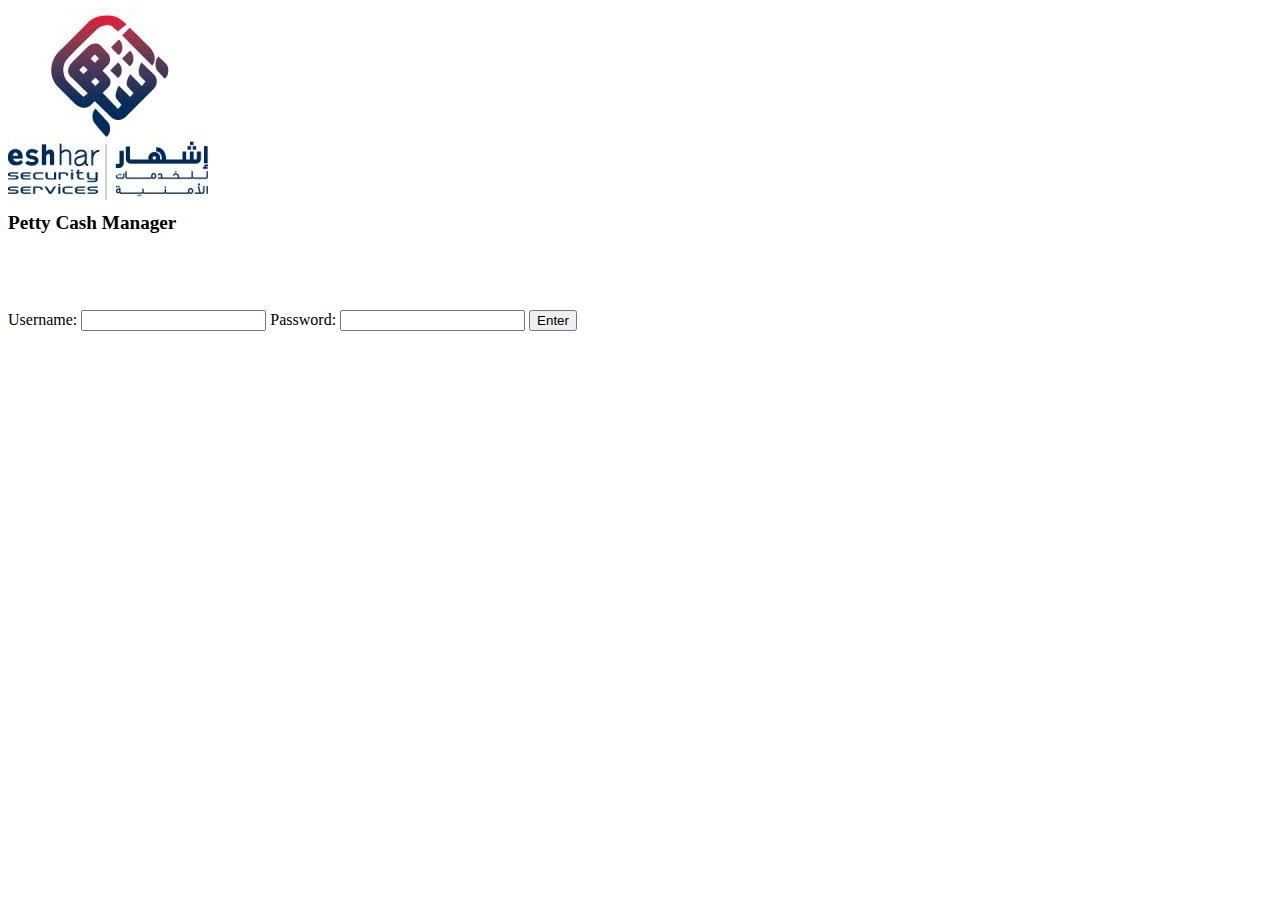
==== login_page.html @ 8c7e52e9 "Add to main login page" ====
<!DOCTYPE html>
    <head>
        <script src="./login_page_code.js"></script>
        <link rel="stylesheet" href="./login_page.css">
    </head>

    <body>
        <div id="logo_and_name">
            <img src="./eshhar_logo.jpeg">
            <div id="manager_name">Petty Cash Manager</div>
        </div>

        <form>
            <div id="login_form">
                <label for="username">Username: </label>
                <input type="text" name="username" id="username" required>
                <label for="password">Password: </label>
                <input type="text" name="password" id="password" required>
                <button type="submit_button">Enter</button>
            </div>
        </form>

    </body>
</html>
---- login_page.css ----
body {
    align-items: center;
}

#logo_and_name{
    align-items: center;
}

#login_form {
    align-content: center;
    margin-top: 2cm;
}


#manager_name {
    font-weight: bold;
    font-size: larger;
}
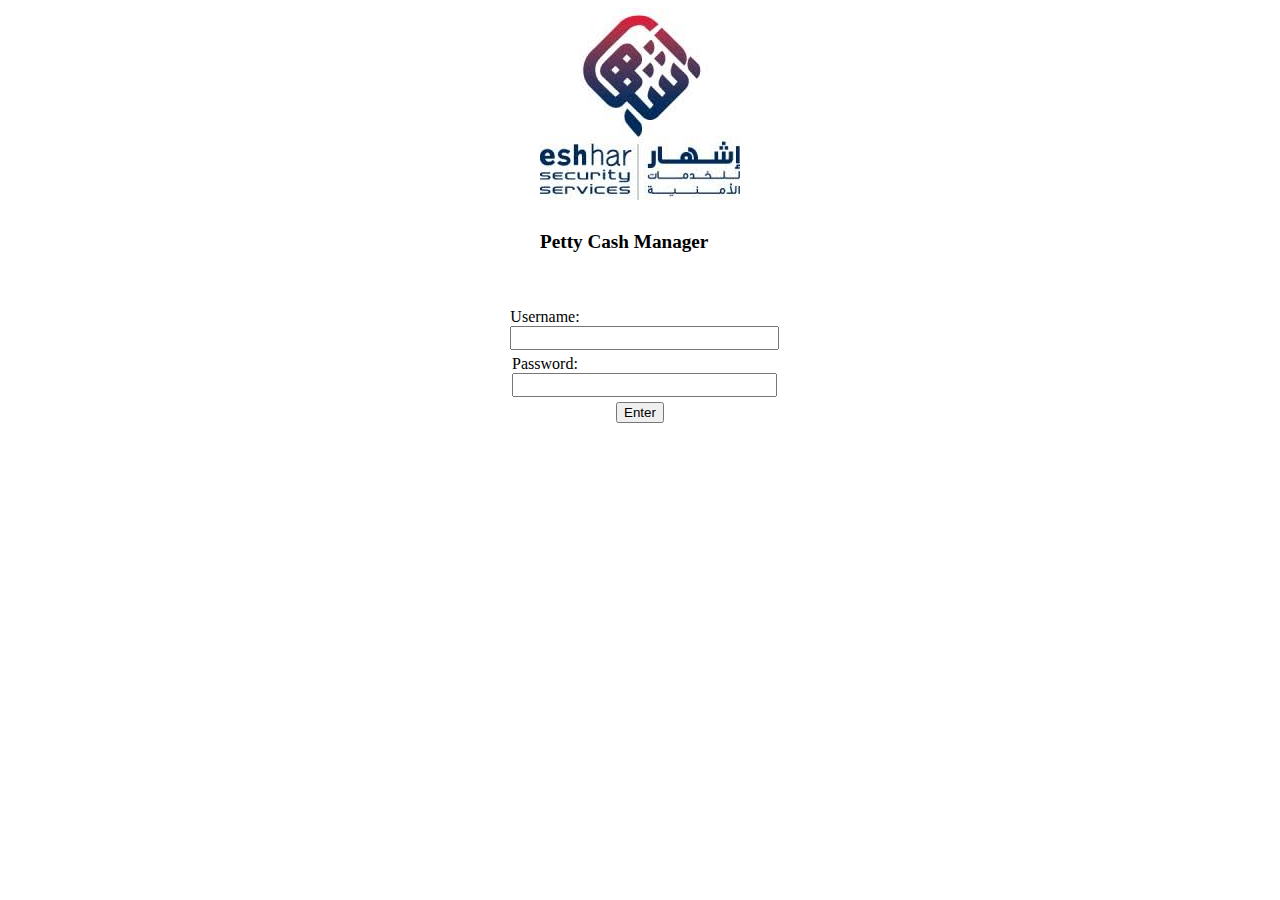
==== commit 7e640042: "Added login functionality to login page" ====
--- a/login_page.html
+++ b/login_page.html
@@ -1,24 +1,36 @@
 <!DOCTYPE html>
+<html>
     <head>
-        <script src="./login_page_code.js"></script>
+        <meta charset="UTF-8">
+        <meta name="viewport" content="width=device-width, initial-scale=1.0">
+        <title>Petty Cash Manager Login Page</title>
+        <script defer src="./login_page_code.js"></script>
         <link rel="stylesheet" href="./login_page.css">
     </head>
 
     <body>
         <div id="logo_and_name">
             <img src="./eshhar_logo.jpeg">
-            <div id="manager_name">Petty Cash Manager</div>
+            <p id="manager_name">Petty Cash Manager</div>
         </div>
 
-        <form>
-            <div id="login_form">
-                <label for="username">Username: </label>
-                <input type="text" name="username" id="username" required>
-                <label for="password">Password: </label>
-                <input type="text" name="password" id="password" required>
-                <button type="submit_button">Enter</button>
+        <form method="get" id="login_form">
+            <div id="login_form_div">
+                <div id="user_label_and_input">
+                    <label for="username">Username: </label>
+                    <input type="text" name="username" id="username_field" class="login_field" required>
+                </div>
+                <div id="password_label_and_input">
+                    <label for="password">Password: </label>
+                    <input type="password" name="password" id="password_field" class="login_field" required>
+                </div>
+                <input type="submit" value="Enter" id="sub_button">
             </div>
         </form>
 
+        <div id="incorrect_info_div">
+            <p id="incorrect_info_msg">Inputted username / password invalid</p>
+        </div>
+
     </body>
 </html>--- a/login_page.css
+++ b/login_page.css
@@ -1,18 +1,42 @@
+html {
+    height: 100%;
+}
+
 body {
+    align-items: center;
+    display: grid;
+    justify-items: center;
     align-items: center;
 }
 
-#logo_and_name{
+#logo_and_name {
     align-items: center;
+    margin-left: 5dvb;
+    margin-right: 5dvb;
 }
 
-#login_form {
-    align-content: center;
-    margin-top: 2cm;
+#login_form_div {
+    display: grid;
+    align-items: center;
+    justify-items: center;
+    margin-right: auto;
+    margin-left: auto;
+    padding: 2dvb;
+    margin-top: 2dvb;
 }
-
 
 #manager_name {
     font-weight: bold;
     font-size: larger;
+}
+
+.login_field {
+    padding: 0px 0px 5px 5px;
+    margin-bottom: 5px;
+    width: 100%;
+}
+
+#incorrect_info_div {
+    color: red;
+    opacity: 0;
 }